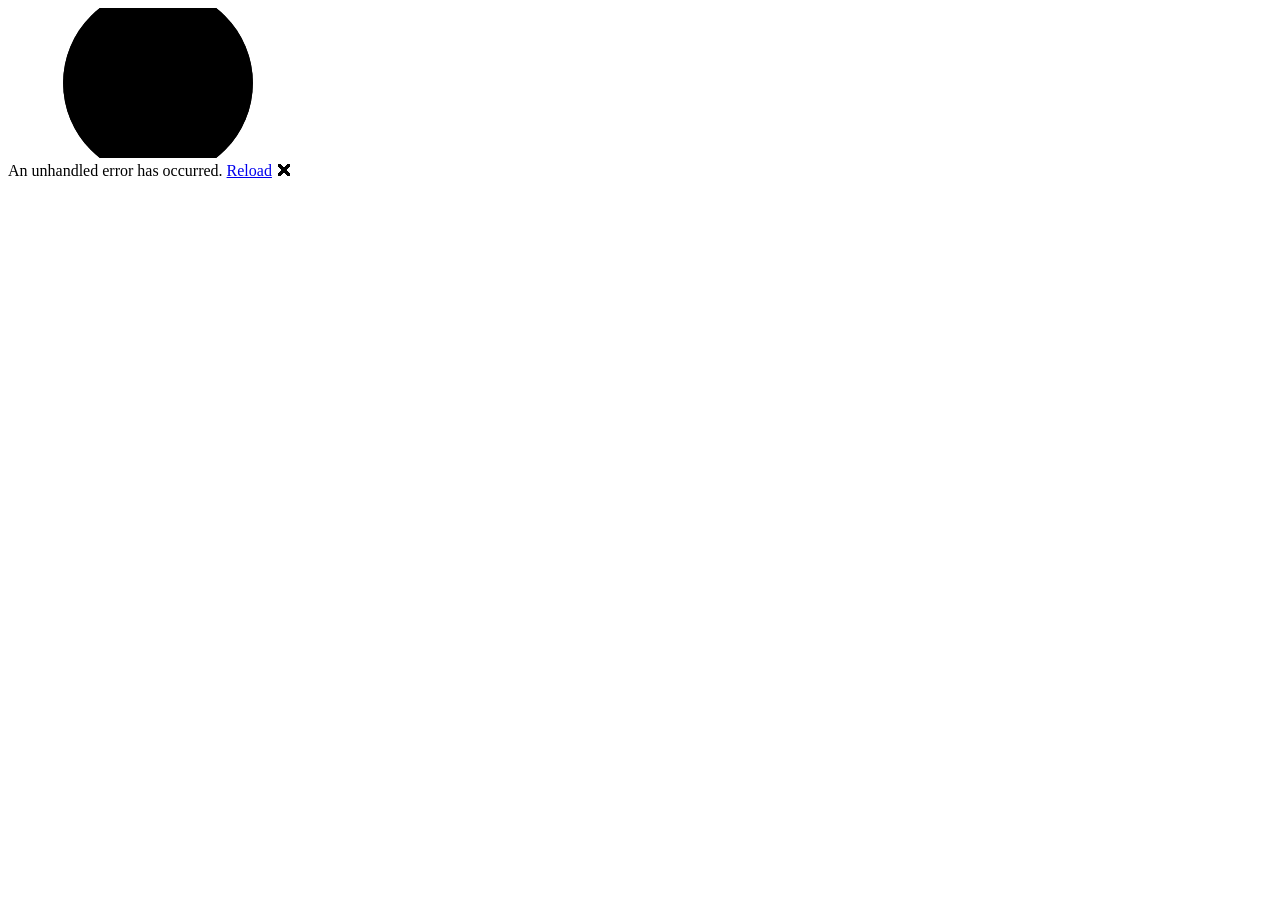
==== wwwroot/index.html @ c0869bce "Initial commit" ====
<!DOCTYPE html>
<html lang="en">

<head>
    <meta charset="utf-8" />
    <meta name="viewport" content="width=device-width, initial-scale=1.0" />
    <title>BootTest</title>
    <base href="/" />
    <link rel="preload" id="webassembly" />
    <link rel="stylesheet" href="lib/bootstrap/dist/css/bootstrap.min.css" />
    <link rel="stylesheet" href="css/app.css" />
    <link rel="icon" type="image/png" href="favicon.png" />
    <link href="BootTest.styles.css" rel="stylesheet" />
    <script type="importmap"></script>
</head>

<body>
    <div id="app">
        <svg class="loading-progress">
            <circle r="40%" cx="50%" cy="50%" />
            <circle r="40%" cx="50%" cy="50%" />
        </svg>
        <div class="loading-progress-text"></div>
    </div>

    <div id="blazor-error-ui">
        An unhandled error has occurred.
        <a href="." class="reload">Reload</a>
        <span class="dismiss">🗙</span>
    </div>
    <script src="_framework/blazor.webassembly#[.{fingerprint}].js"></script>
</body>

</html>
---- wwwroot/css/app.css ----
html, body {
    font-family: 'Helvetica Neue', Helvetica, Arial, sans-serif;
}

h1:focus {
    outline: none;
}

a, .btn-link {
    color: #0071c1;
}

.btn-primary {
    color: #fff;
    background-color: #1b6ec2;
    border-color: #1861ac;
}

.btn:focus, .btn:active:focus, .btn-link.nav-link:focus, .form-control:focus, .form-check-input:focus {
  box-shadow: 0 0 0 0.1rem white, 0 0 0 0.25rem #258cfb;
}

.content {
    padding-top: 1.1rem;
}

.valid.modified:not([type=checkbox]) {
    outline: 1px solid #26b050;
}

.invalid {
    outline: 1px solid red;
}

.validation-message {
    color: red;
}

#blazor-error-ui {
    color-scheme: light only;
    background: lightyellow;
    bottom: 0;
    box-shadow: 0 -1px 2px rgba(0, 0, 0, 0.2);
    box-sizing: border-box;
    display: none;
    left: 0;
    padding: 0.6rem 1.25rem 0.7rem 1.25rem;
    position: fixed;
    width: 100%;
    z-index: 1000;
}

    #blazor-error-ui .dismiss {
        cursor: pointer;
        position: absolute;
        right: 0.75rem;
        top: 0.5rem;
    }

.blazor-error-boundary {
    background: url([data-uri]) no-repeat 1rem/1.8rem, #b32121;
    padding: 1rem 1rem 1rem 3.7rem;
    color: white;
}

    .blazor-error-boundary::after {
        content: "An error has occurred."
    }

.loading-progress {
    position: absolute;
    display: block;
    width: 8rem;
    height: 8rem;
    inset: 20vh 0 auto 0;
    margin: 0 auto 0 auto;
}

    .loading-progress circle {
        fill: none;
        stroke: #e0e0e0;
        stroke-width: 0.6rem;
        transform-origin: 50% 50%;
        transform: rotate(-90deg);
    }

        .loading-progress circle:last-child {
            stroke: #1b6ec2;
            stroke-dasharray: calc(3.141 * var(--blazor-load-percentage, 0%) * 0.8), 500%;
            transition: stroke-dasharray 0.05s ease-in-out;
        }

.loading-progress-text {
    position: absolute;
    text-align: center;
    font-weight: bold;
    inset: calc(20vh + 3.25rem) 0 auto 0.2rem;
}

    .loading-progress-text:after {
        content: var(--blazor-load-percentage-text, "Loading");
    }

code {
    color: #c02d76;
}

.form-floating > .form-control-plaintext::placeholder, .form-floating > .form-control::placeholder {
    color: var(--bs-secondary-color);
    text-align: end;
}

.form-floating > .form-control-plaintext:focus::placeholder, .form-floating > .form-control:focus::placeholder {
    text-align: start;
}
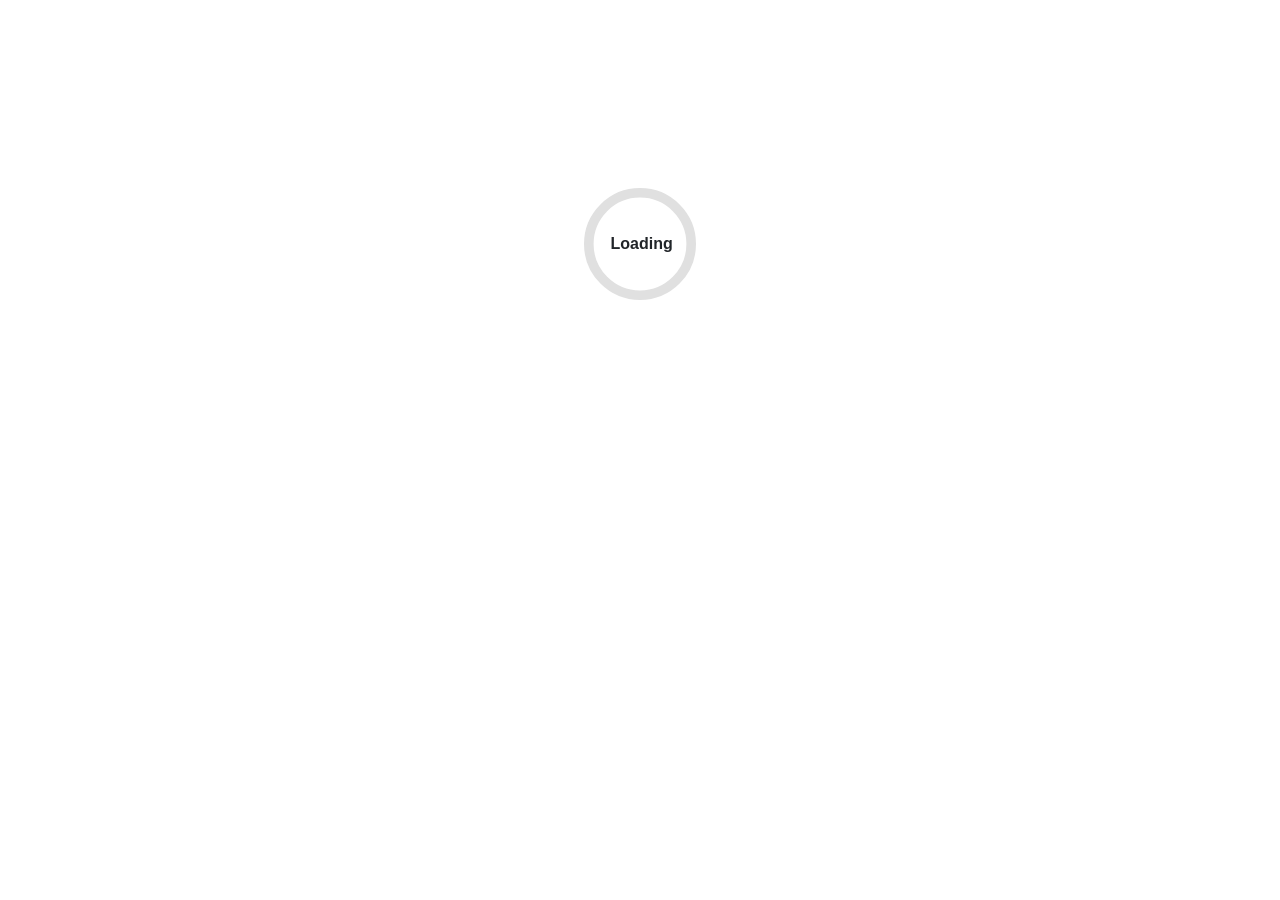
==== commit 894f3a0a: "Initial commit" ====
--- a/wwwroot/index.html
+++ b/wwwroot/index.html
@@ -5,7 +5,7 @@
     <meta charset="utf-8" />
     <meta name="viewport" content="width=device-width, initial-scale=1.0" />
     <title>BootTest</title>
-    <base href="/" />
+    <base href="./" />
     <link rel="preload" id="webassembly" />
     <link rel="stylesheet" href="lib/bootstrap/dist/css/bootstrap.min.css" />
     <link rel="stylesheet" href="css/app.css" />
